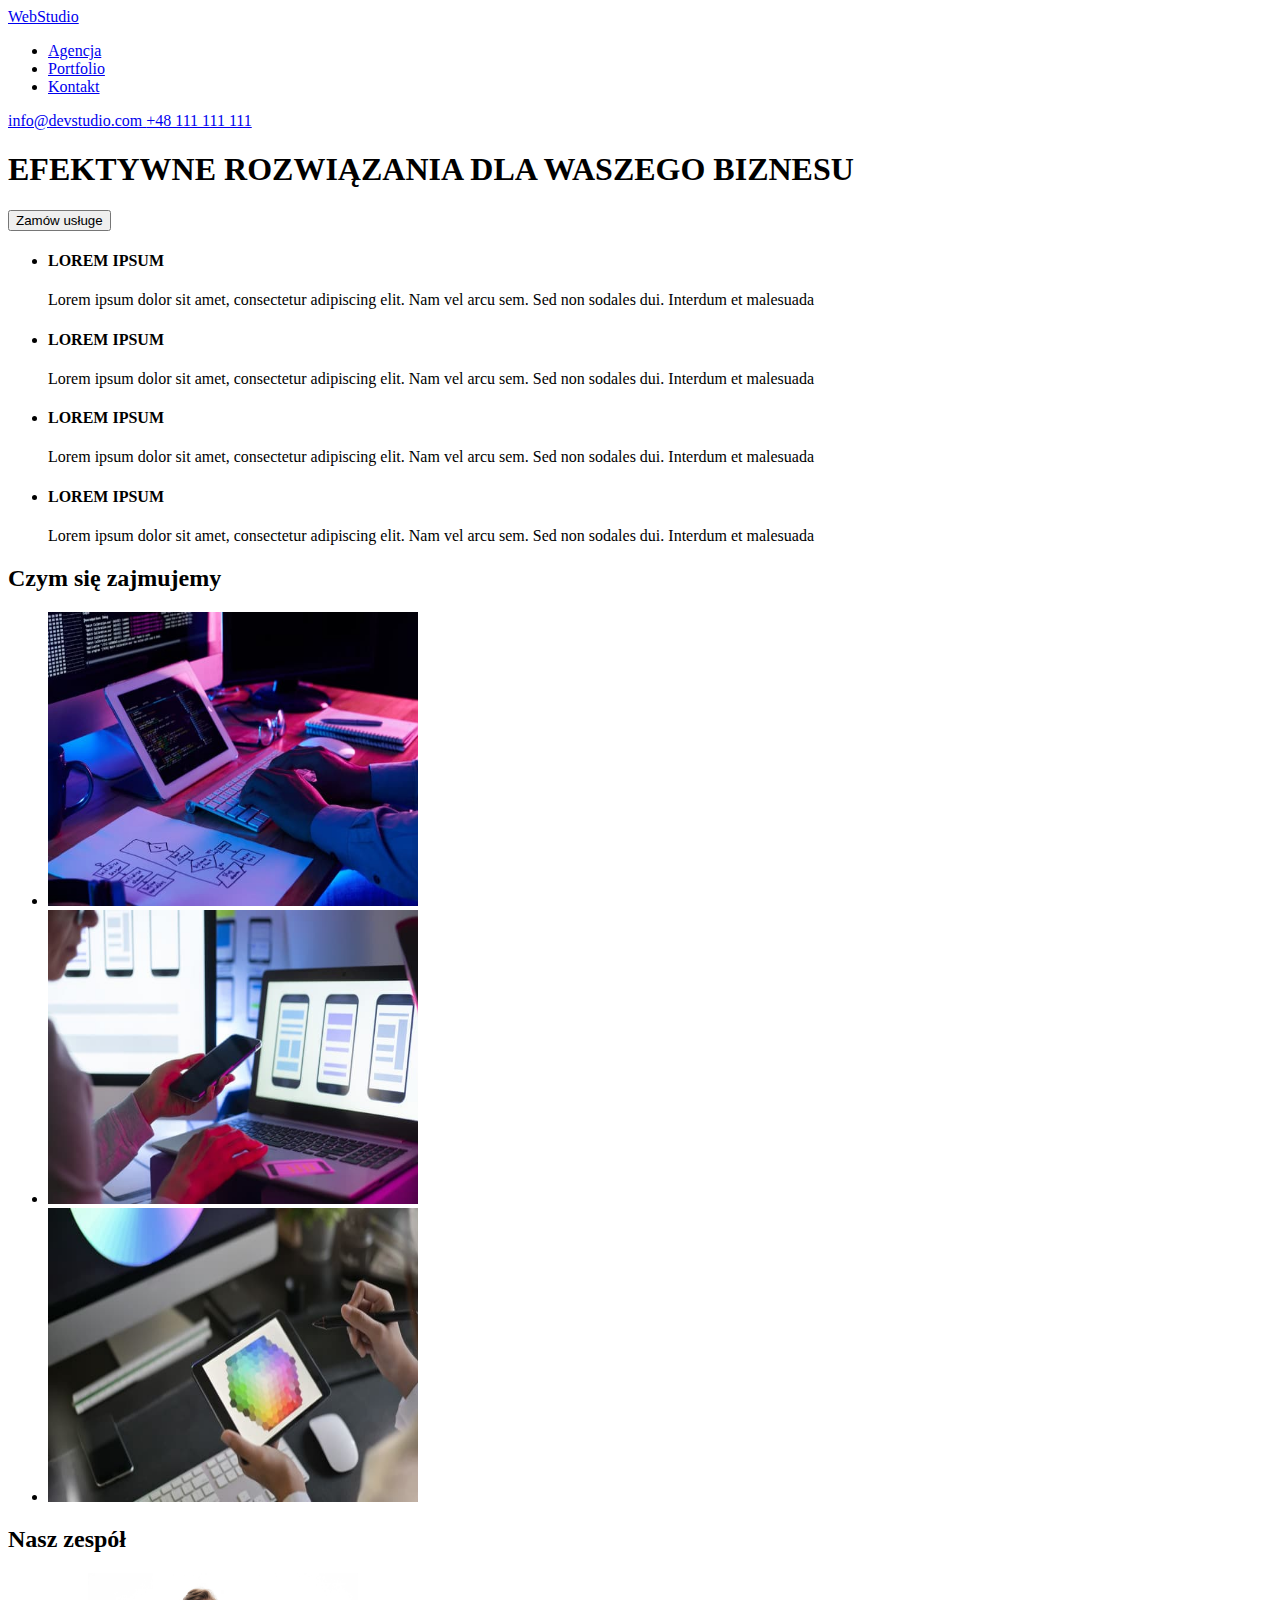
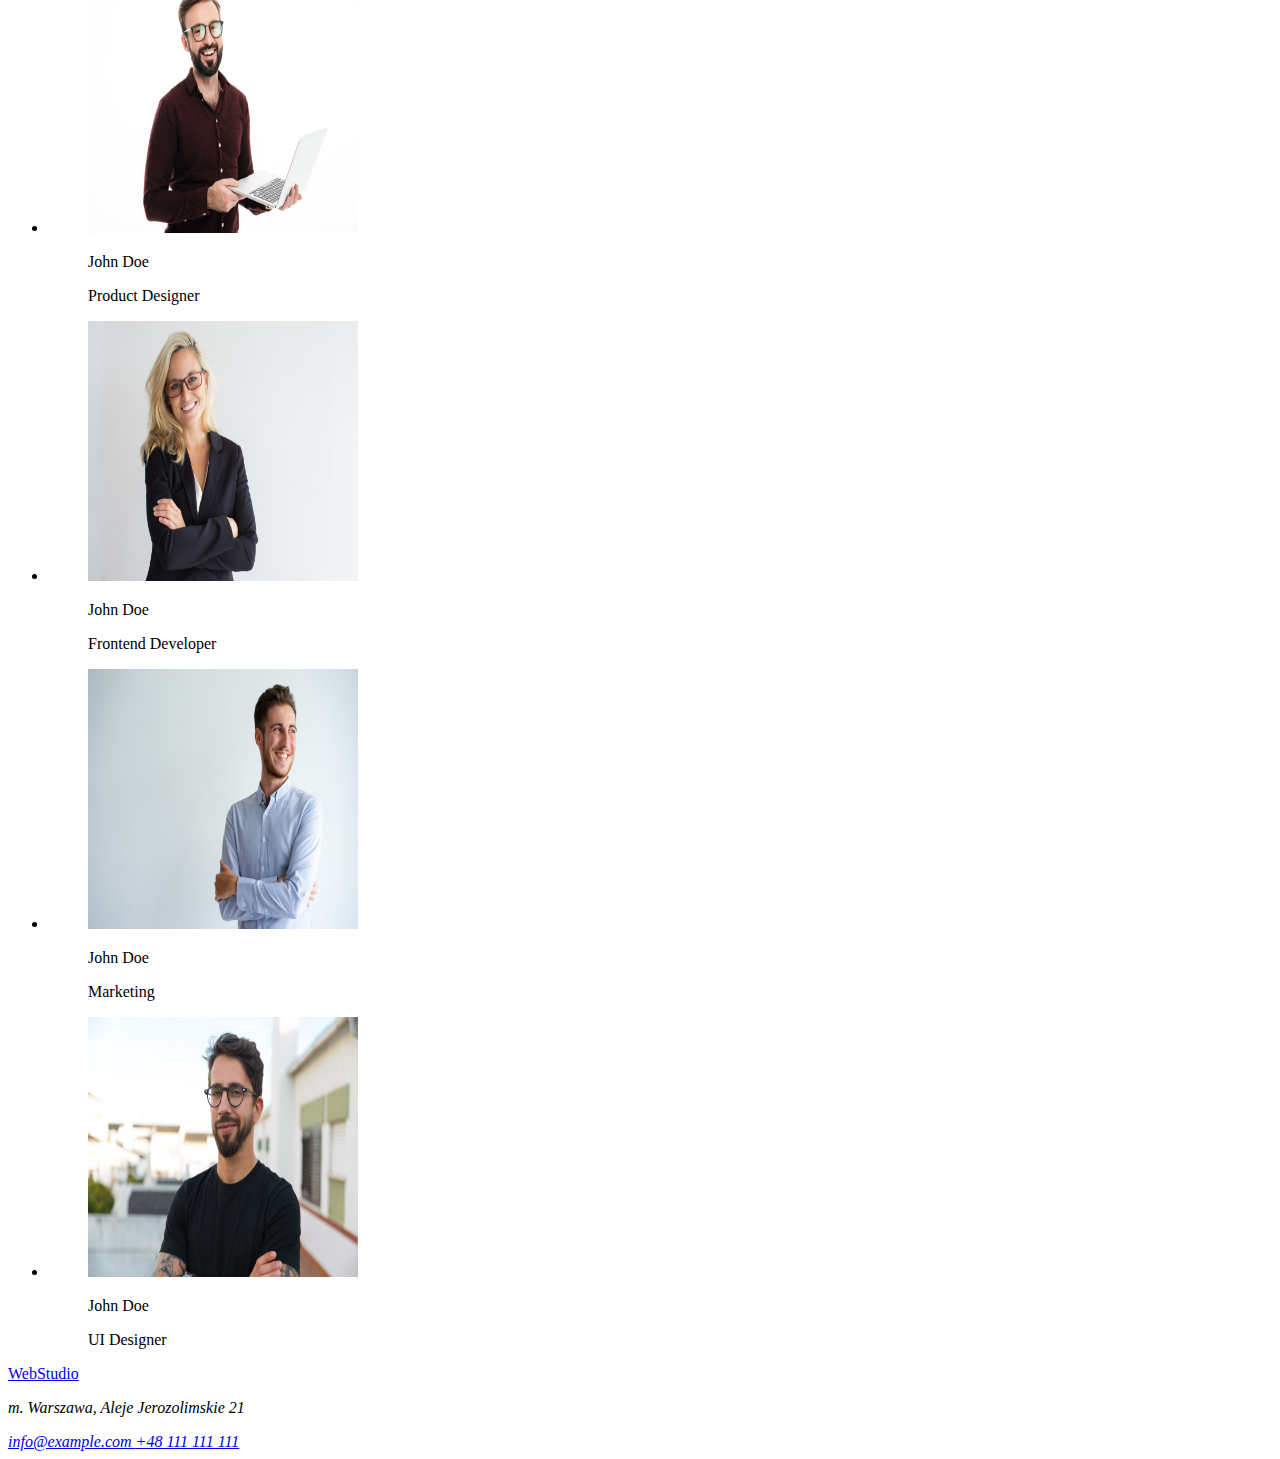
==== index.html @ 08f9536c "kopiowanie repozytorium 1" ====
<!DOCTYPE html>
<html lang="pl">
  <head>
    <meta charset="UTF-8" />
    <meta http-equiv="X-UA-Compatible" content="IE=edge" />
    <meta name="viewport" content="width=device-width, initial-scale=1.0" />
    <title>Studio</title>
  </head>
  <body>
    <header>
      <div>
        <a href="/">WebStudio</a>
        <nav>
          <ul>
            <li><a href="/agencja">Agencja</a></li>
            <li><a href="/portfolio">Portfolio</a></li>
            <li><a href="/kontakt">Kontakt</a></li>
          </ul>
        </nav>
        <a href="mailto:info@devstudio.com">info@devstudio.com </a>
        <a href="tel:+48111111111">+48 111 111 111</a>
      </div>
      <div>
        <h1>EFEKTYWNE ROZWIĄZANIA DLA WASZEGO BIZNESU</h1>
        <button type="button">Zamów usługe</button>
      </div>
    </header>
    <main>
      <ul>
        <li>
        <h4>LOREM IPSUM</h4>
        Lorem ipsum dolor sit amet, consectetur adipiscing elit. Nam vel arcu
          sem. Sed non sodales dui. Interdum et malesuada
        </li>
        <li>
        <h4>LOREM IPSUM</h4>
        Lorem ipsum dolor sit amet, consectetur adipiscing elit. Nam vel arcu
          sem. Sed non sodales dui. Interdum et malesuada
        </li>
        <li>
        <h4>LOREM IPSUM</h4>
        Lorem ipsum dolor sit amet, consectetur adipiscing elit. Nam vel arcu
          sem. Sed non sodales dui. Interdum et malesuada
        </li>
        <li>
        <h4>LOREM IPSUM</h4>
        Lorem ipsum dolor sit amet, consectetur adipiscing elit. Nam vel arcu
          sem. Sed non sodales dui. Interdum et malesuada
        </li>
      </ul>
      <h2>Czym się zajmujemy</h2>
      <ul>
        <li>
          <img src=images/photo1.jpg alt="Programista piszący kod na tablecie"
          width="370" height="294">
        </li>
        <li>
          <img src=images/photo2.jpg alt="Osoba pracująca nad aplikacjami
          mobilnymi" width="370" height="294">
        </li>
        <li>
          <img src=images/photo3.jpg alt="Tworzenie projektu przez grafika na
          tablecie graficznym" width="370" height="294">
        </li>
      </ul>
      <h2>Nasz zespół</h2>
      <ul>
        <li>
      <figure>
        <img src=images/photo4.jpg alt="Mężczyzna w brązowej koszuli i
        okularach" width="270" height="260">
        <figcaption>
          <p>John Doe</p>
          <p>Product Designer</p>
        </figcaption>
      </figure>
    </li>
    <li>
      <figure>
        <img src=images/photo5.jpg alt="Kobieta w eleganckiej marynarce i
        okularach" width="270" height="260">
        <figcaption>
          <p>John Doe</p>
          <p>Frontend Developer</p>
        </figcaption>
      </figure>
    </li>
    <li>
      <figure>
        <img src=images/photo6.jpg alt="Mężczyzna w jasnej koszuli" width="270"
        height="260">
        <figcaption>
          <p>John Doe</p>
          <p>Marketing</p>
        </figcaption>
      </figure>
    </li>
    <li>
      <figure>
        <img src=images/photo7.jpg alt="Mężczyzna w czarnej koszulce i
        okularach" width="270" height="260">
        <figcaption>
          <p>John Doe</p>
          <p>UI Designer</p>
        </figcaption>
      </figure>
    </li>
    </ul>
    </main>
    <footer>
      <a href="/">WebStudio</a>
      <address>
        <p>m. Warszawa, Aleje Jerozolimskie 21</p>
        <a href="mailto:info@devstudio.com">info@example.com </a>
        <a href="tel:+48111111111">+48 111 111 111</a>
      </address>
    </footer>
  </body>
</html>
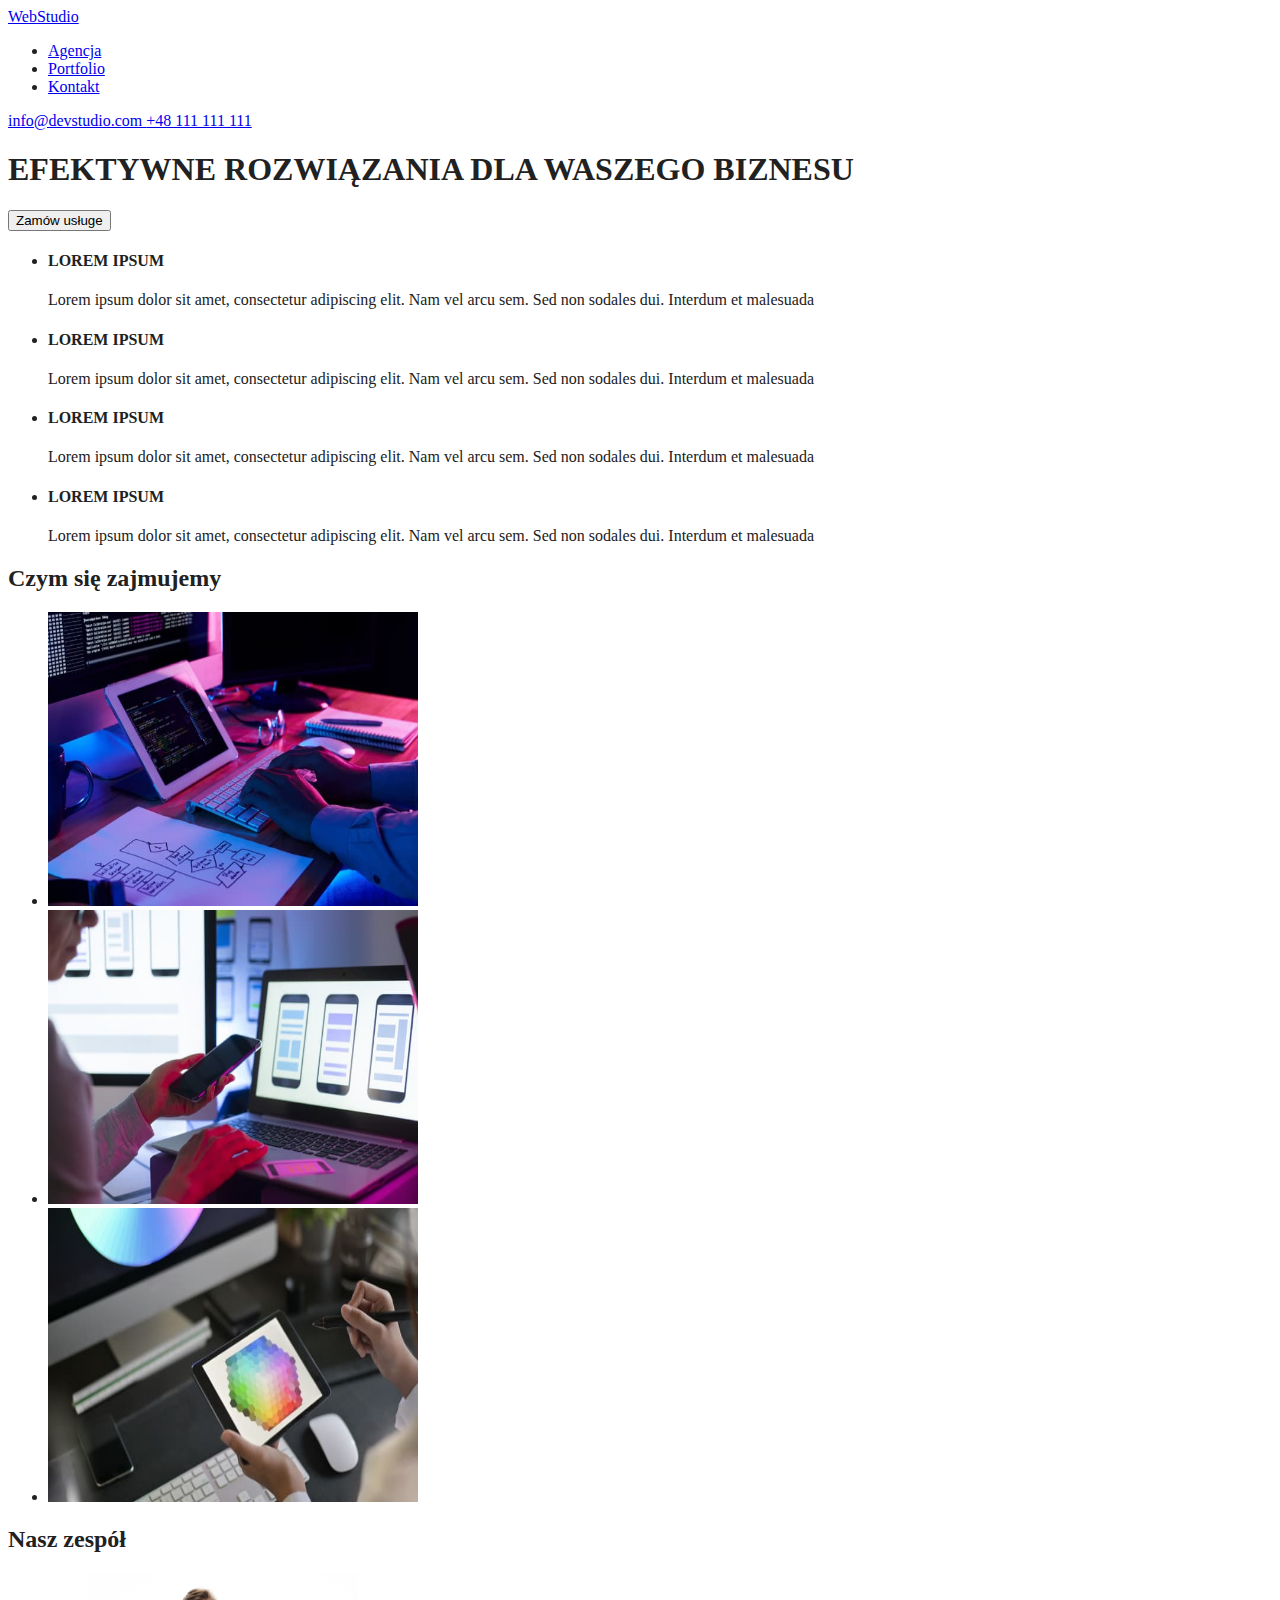
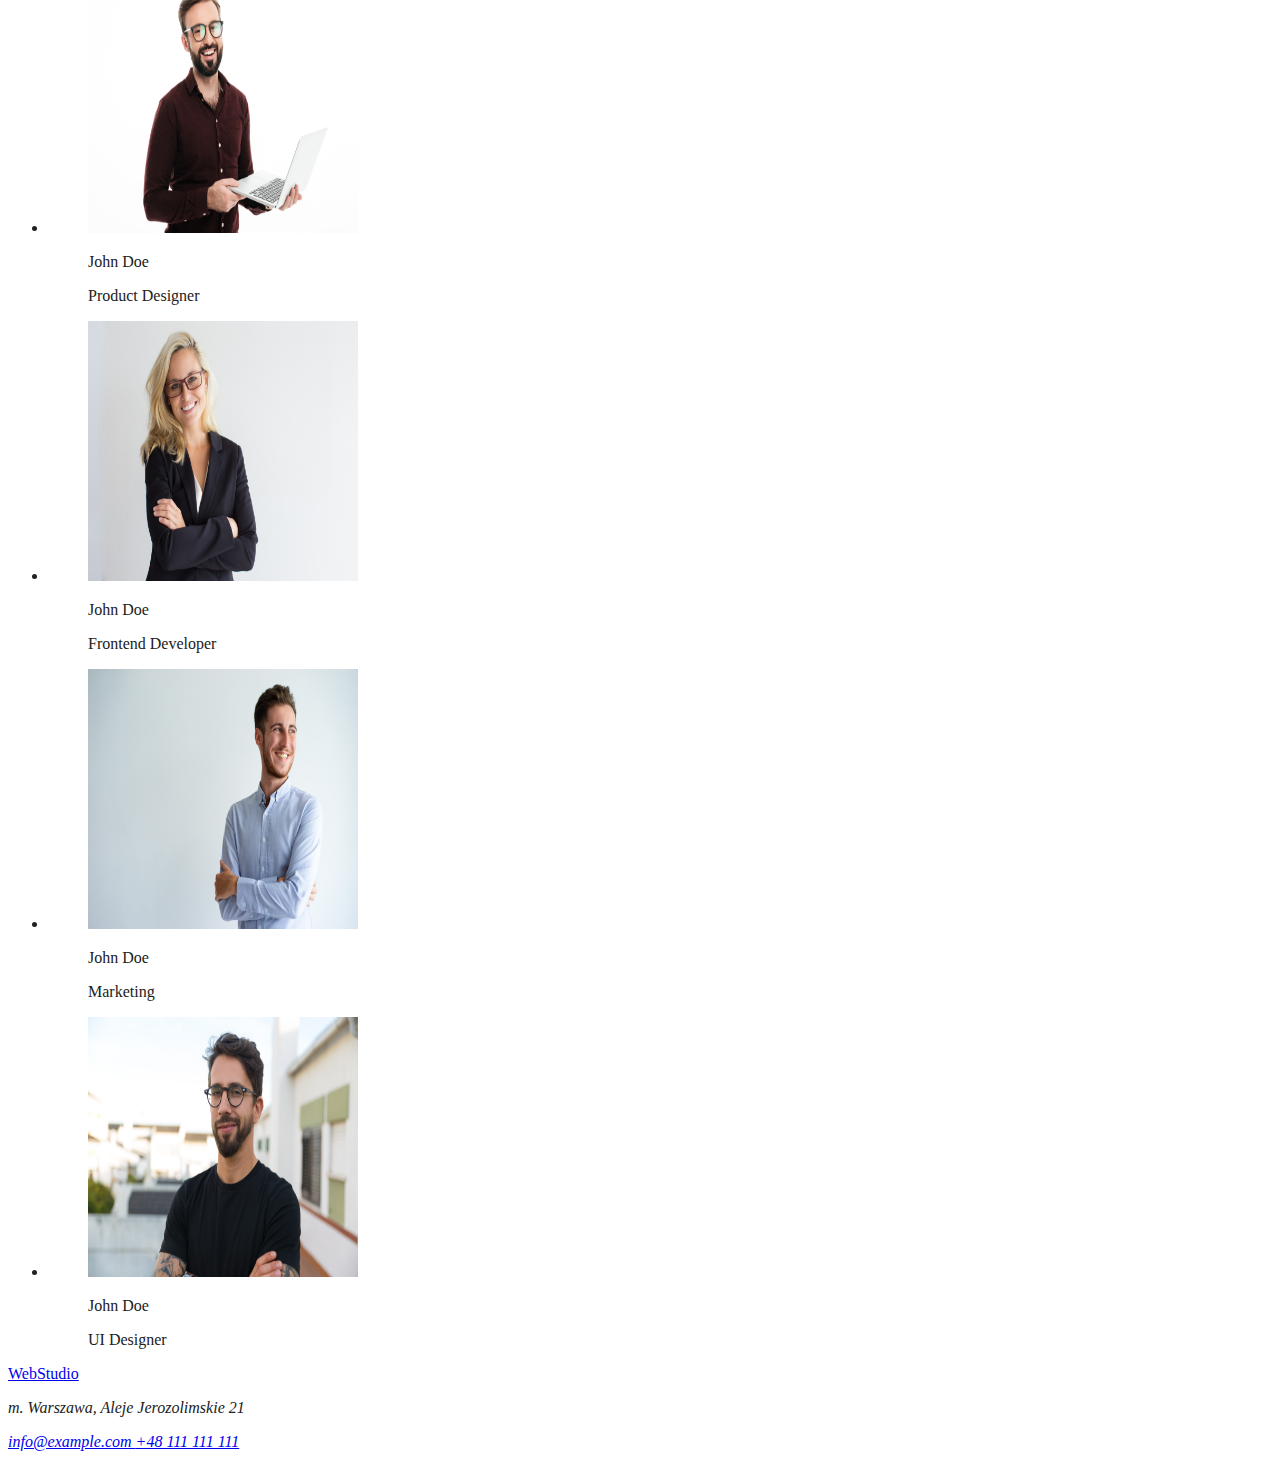
==== commit 69849d61: "Podłączyłam style css" ====
--- a/index.html
+++ b/index.html
@@ -4,6 +4,7 @@
     <meta charset="UTF-8" />
     <meta http-equiv="X-UA-Compatible" content="IE=edge" />
     <meta name="viewport" content="width=device-width, initial-scale=1.0" />
+    <link rel="stylesheet" href="css/styles.css"/>
     <title>Studio</title>
   </head>
   <body>
@@ -12,8 +13,8 @@
         <a href="/">WebStudio</a>
         <nav>
           <ul>
-            <li><a href="/agencja">Agencja</a></li>
-            <li><a href="/portfolio">Portfolio</a></li>
+            <li><a href="index.html">Agencja</a></li>
+            <li><a href="portfolio.html">Portfolio</a></li>
             <li><a href="/kontakt">Kontakt</a></li>
           </ul>
         </nav>
--- a/css/styles.css
+++ b/css/styles.css
@@ -0,0 +1,4 @@
+body {
+    color:#212121;
+
+}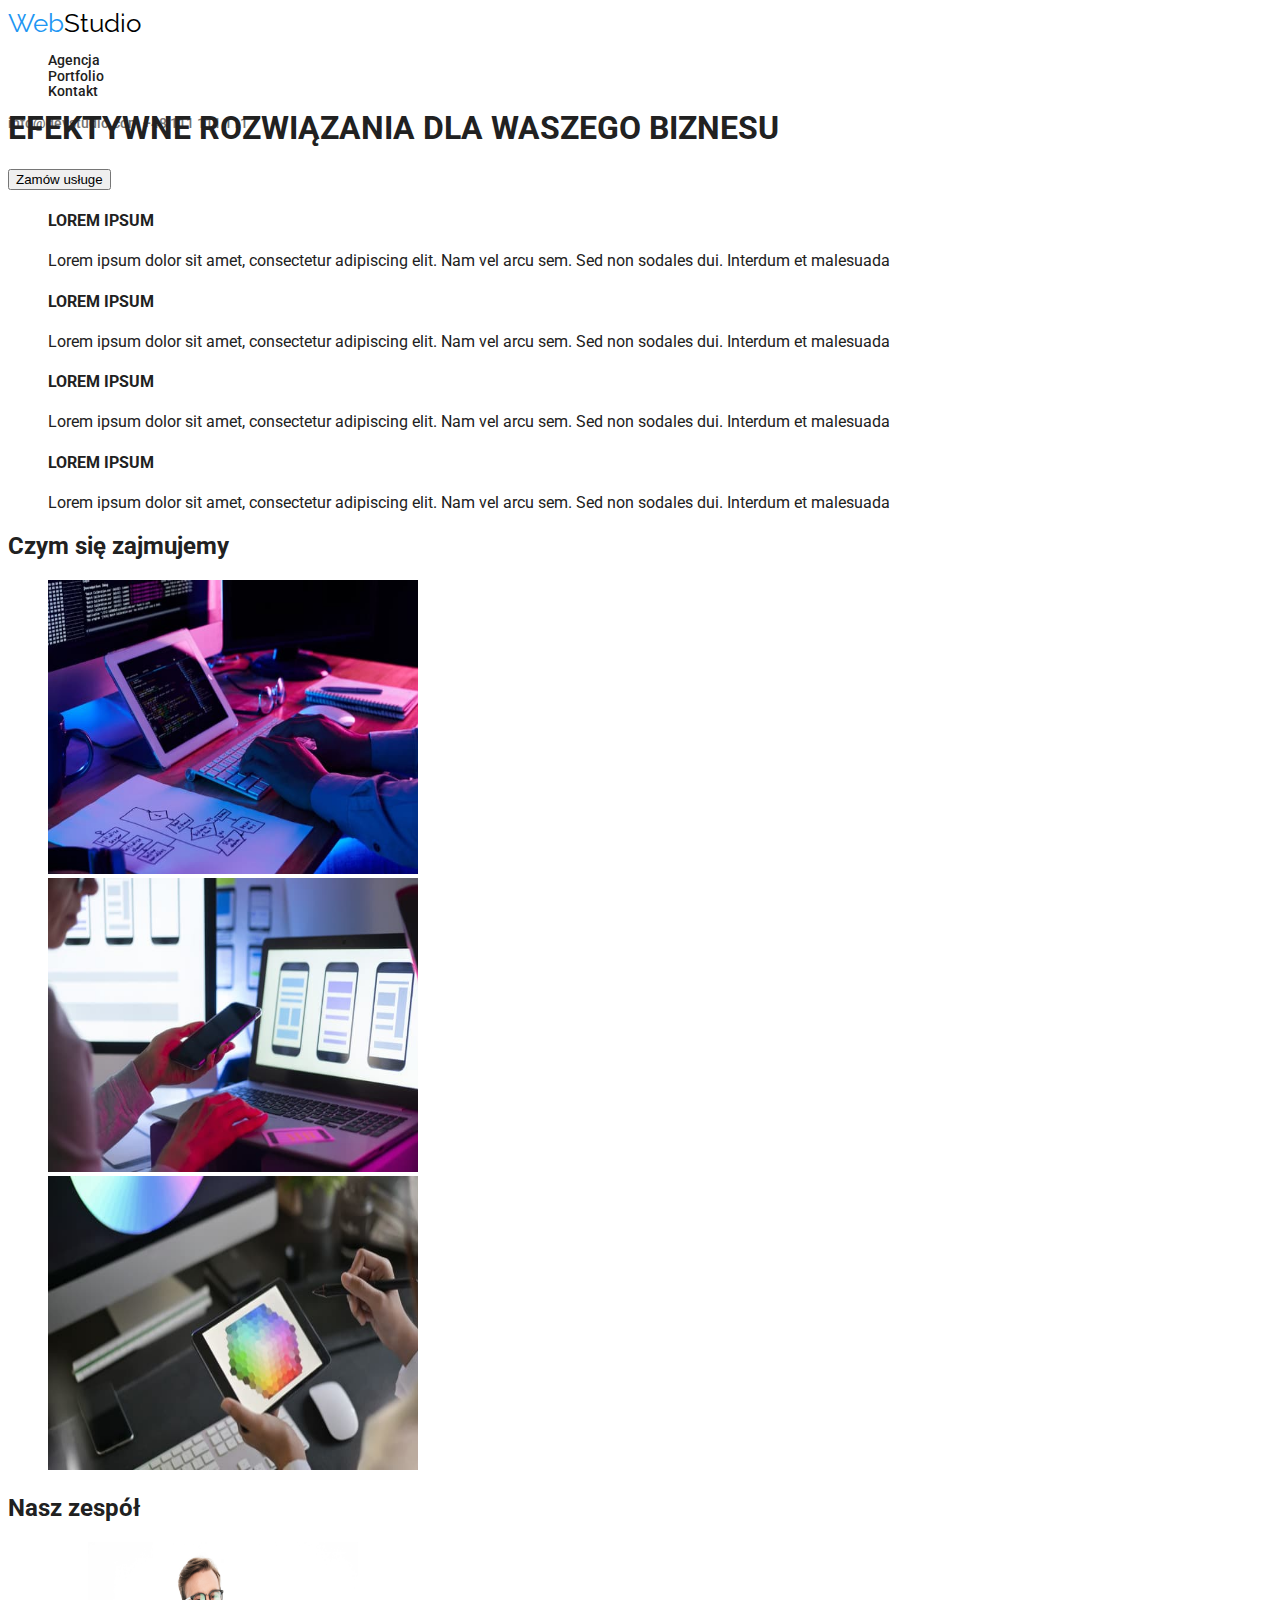
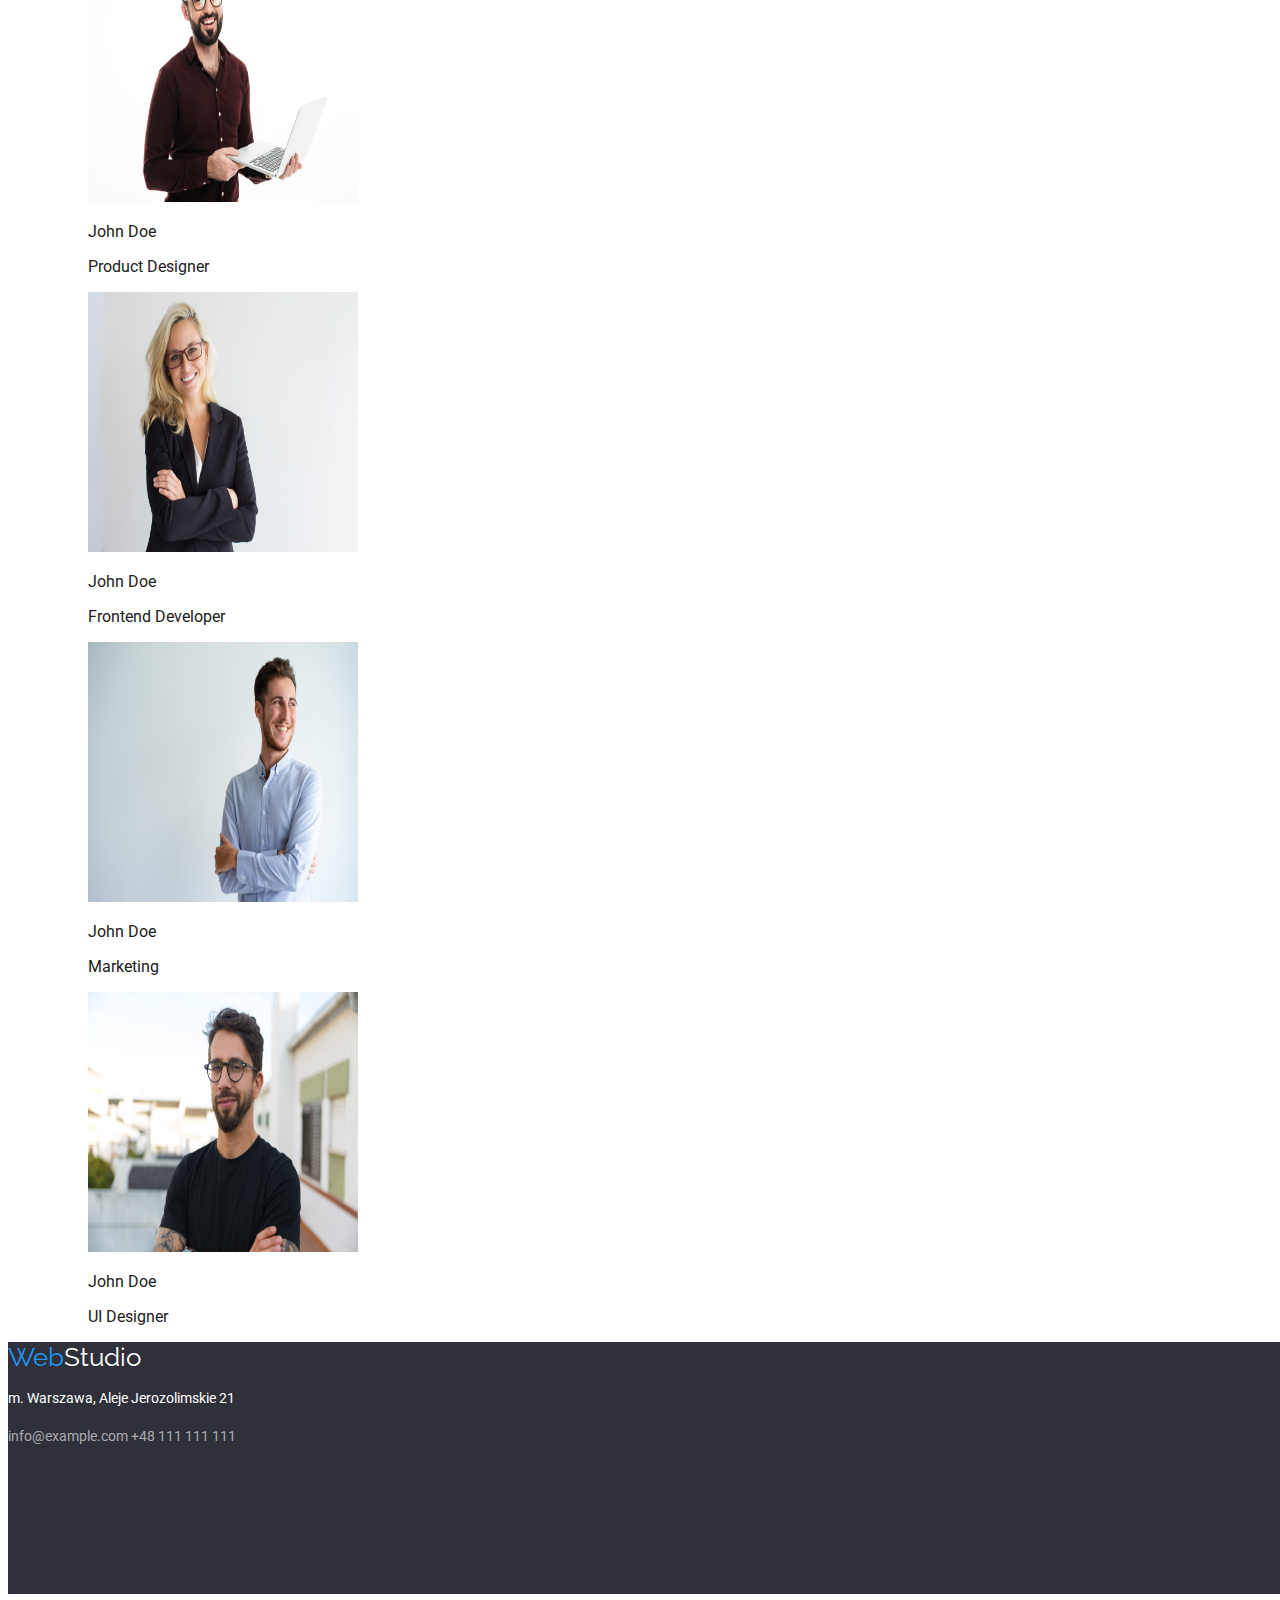
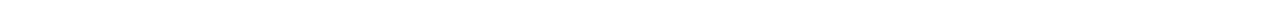
==== commit 2f0b3a7e: "ostylowałam nagłówek strony i stopkę" ====
--- a/index.html
+++ b/index.html
@@ -4,22 +4,22 @@
     <meta charset="UTF-8" />
     <meta http-equiv="X-UA-Compatible" content="IE=edge" />
     <meta name="viewport" content="width=device-width, initial-scale=1.0" />
+    <title>Studio</title>
     <link rel="stylesheet" href="css/styles.css"/>
-    <title>Studio</title>
-  </head>
+    </head>
   <body>
     <header>
-      <div>
-        <a href="/">WebStudio</a>
-        <nav>
+      <div class="menu-nav">
+        <a href="/" class="main-logo"><span class="first-word">Web</span>Studio</a>
+        <nav class="menu">
           <ul>
-            <li><a href="index.html">Agencja</a></li>
-            <li><a href="portfolio.html">Portfolio</a></li>
-            <li><a href="/kontakt">Kontakt</a></li>
+            <li><a href="index.html" class="menu">Agencja</a></li>
+            <li><a href="portfolio.html" class="menu">Portfolio</a></li>
+            <li><a href="/kontakt" class="menu">Kontakt</a></li>
           </ul>
         </nav>
-        <a href="mailto:info@devstudio.com">info@devstudio.com </a>
-        <a href="tel:+48111111111">+48 111 111 111</a>
+        <a href="mailto:info@devstudio.com" class="header-mail">info@devstudio.com </a>
+        <a href="tel:+48111111111" class="header-tel">+48 111 111 111</a>
       </div>
       <div>
         <h1>EFEKTYWNE ROZWIĄZANIA DLA WASZEGO BIZNESU</h1>
@@ -109,11 +109,11 @@
     </ul>
     </main>
     <footer>
-      <a href="/">WebStudio</a>
+      <a href="/" class="footer-logo"><span class="first-word">Web</span>Studio</a>
       <address>
-        <p>m. Warszawa, Aleje Jerozolimskie 21</p>
-        <a href="mailto:info@devstudio.com">info@example.com </a>
-        <a href="tel:+48111111111">+48 111 111 111</a>
+        <p class="address">m. Warszawa, Aleje Jerozolimskie 21</p>
+        <a href="mailto:info@devstudio.com" class="footer-mail">info@example.com </a>
+        <a href="tel:+48111111111" class="footer-tel">+48 111 111 111</a>
       </address>
     </footer>
   </body>
--- a/css/styles.css
+++ b/css/styles.css
@@ -1,4 +1,100 @@
+@import url("https://fonts.googleapis.com/css2?family=Montserrat:wght@400;700&family=Raleway:wght@700&family=Roboto:wght@400;500;700;900&display=swap");
+
 body {
-    color:#212121;
+    color: #212121;
+    font-family: 'Roboto', 'Raleway', 'Montserrat', sans-serif;
+    background: #ffffff;
+}
 
+ul {
+    list-style-type: none;
+}
+
+.menu-nav {
+    width: 1600px;
+    height: 80px;
+
+}
+
+.main-logo {
+    color: #000000;
+    font-family: 'Raleway';
+    font-size: 26px;
+    text-decoration: none;
+    line-height: 1.2;
+    
+}
+
+.first-word {
+    color: #2196F3;
+}
+
+.menu {
+    color: #212121;
+    font-weight: 500;
+font-size: 14px;
+text-decoration: none;
+line-height: 1.1;
+
+}
+
+.menu:hover {
+    color: #2196F3; 
+}
+
+.menu:focus {
+    color: #2196F3; 
+}
+
+.header-mail, .header-tel {
+    color: #757575;
+    font-weight: 500;
+font-size: 14px;
+text-decoration: none;
+line-height: 1.1;
+}
+
+.header-mail:hover, .header-tel:hover {
+    color: #2196F3;
+}
+
+.header-mail:focus, .header-tel:focus {
+    color: #2196F3;
+}
+
+.footer-logo {
+    font-family: 'Raleway';
+    font-size: 26px;
+    text-decoration: none;
+    line-height: 1.2;
+    color: #FFFFFF;
+}
+.address {
+    font-size: 14px;
+    line-height: 1.7;
+    font-style: normal;
+    color: #FFFFFF;
+}
+
+.footer-mail, .footer-tel {
+    font-size: 14px;
+    line-height: 1.7;
+    font-style: normal;
+    text-decoration: none;
+    color: rgba(255, 255, 255, 0.6);
+
+}
+
+.footer-mail:hover, .footer-tel:hover {
+    text-decoration: underline;
+}
+
+.footer-mail:focus, .footer-tel:focus {
+text-decoration: underline;
+}
+
+footer {
+    background-color: #2F303A;
+    width: 1600px;
+    height: 252px;
 }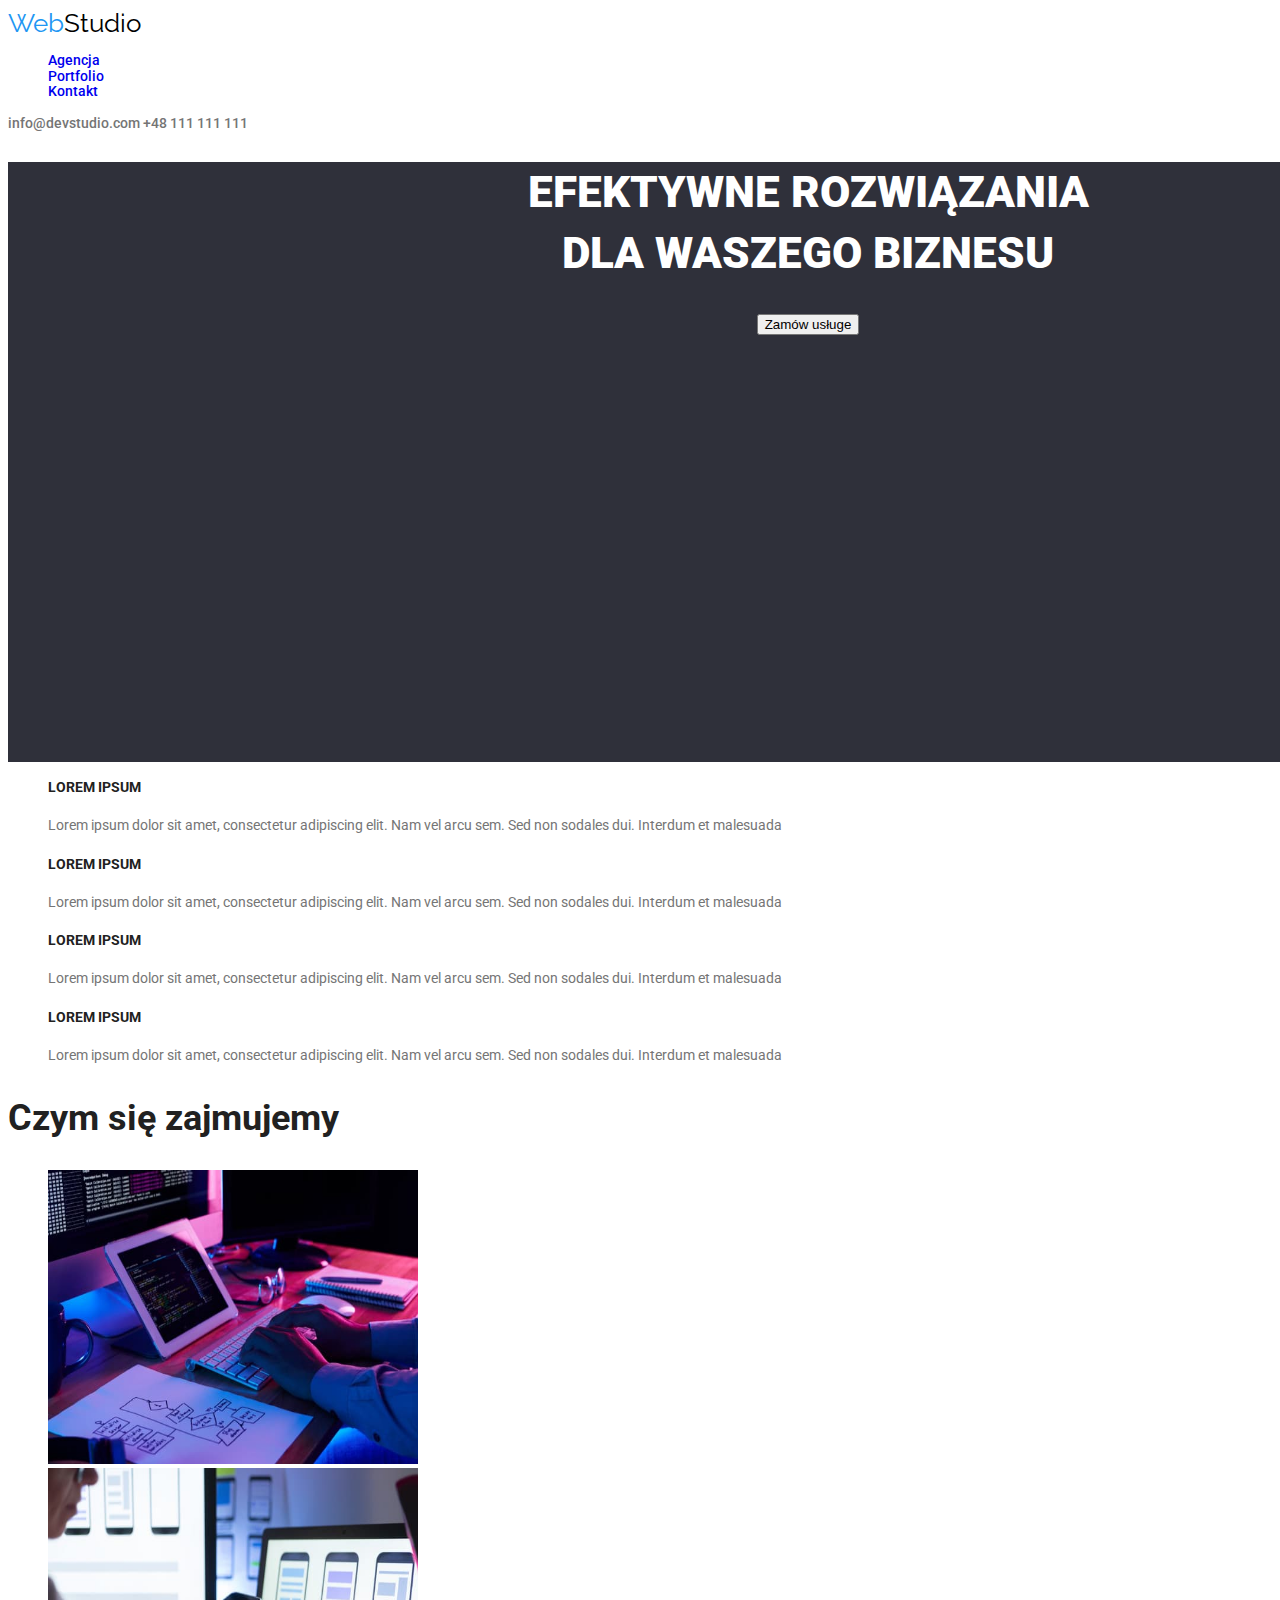
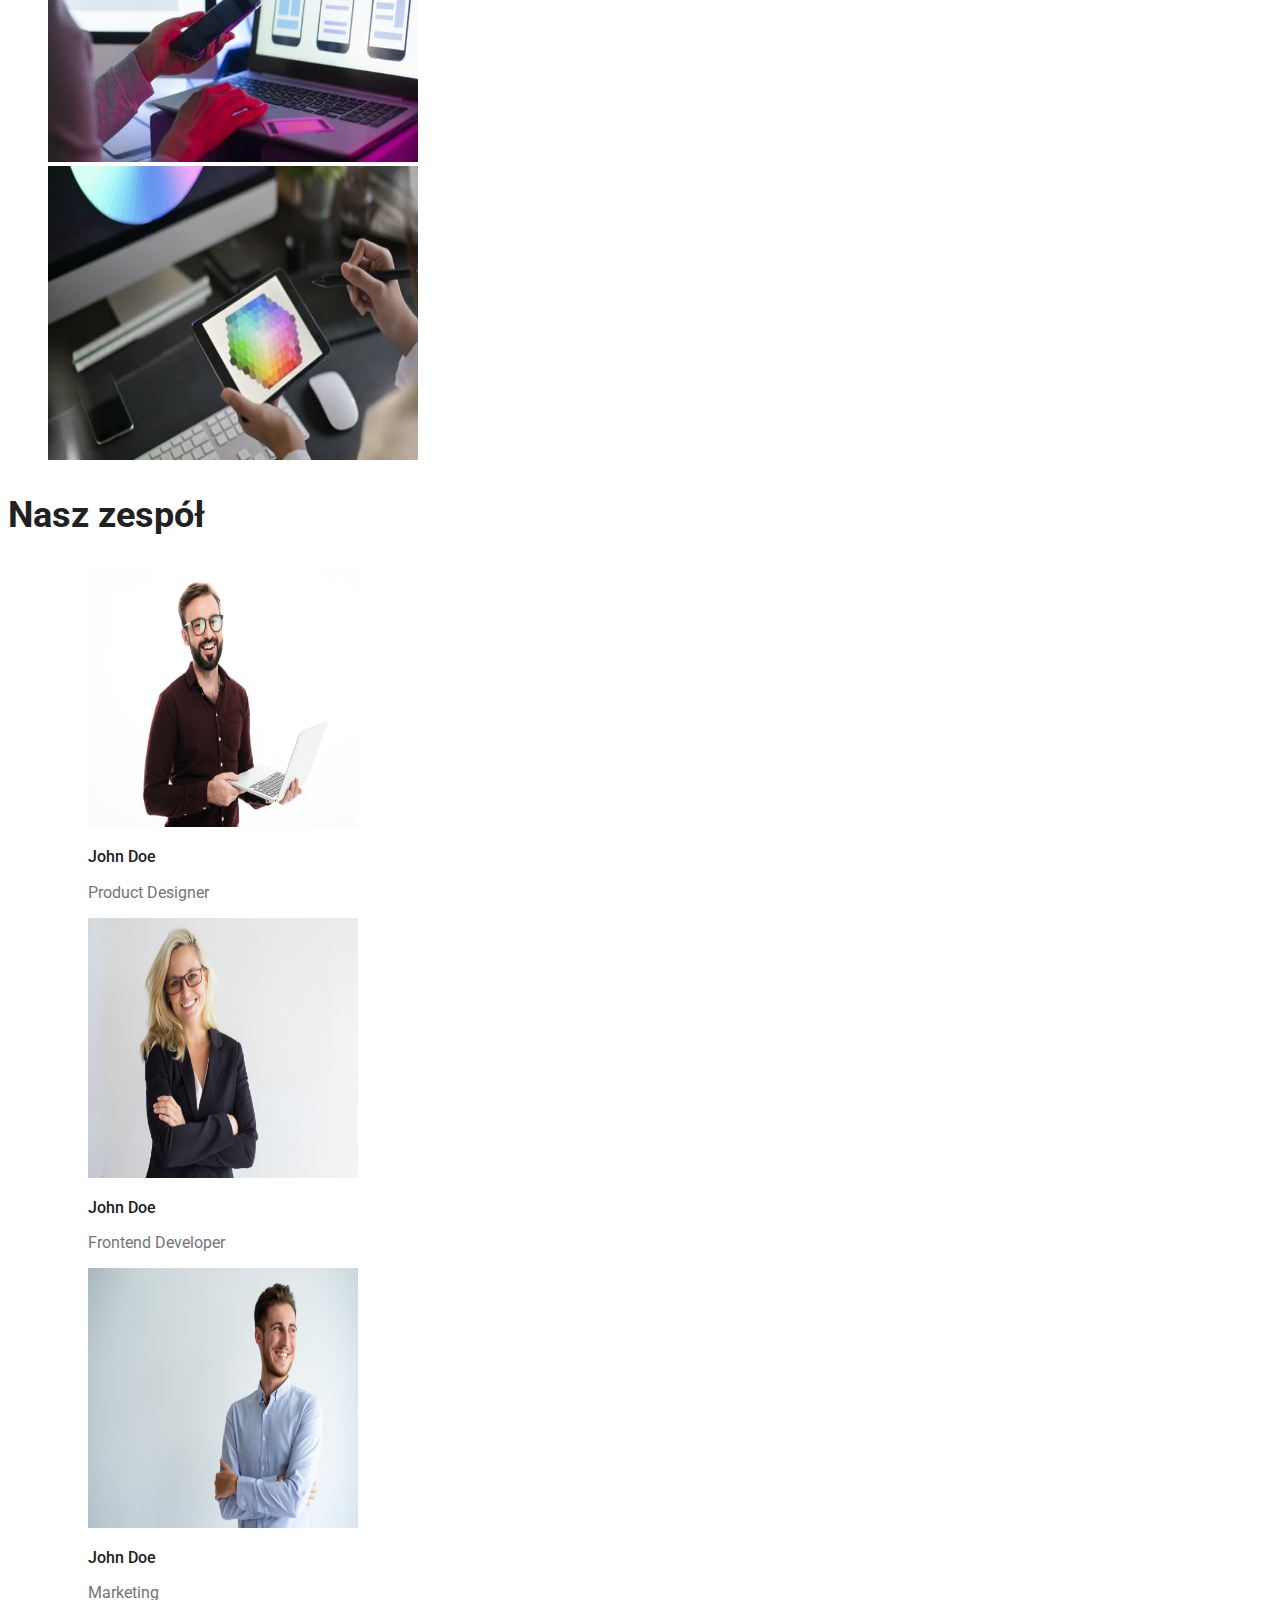
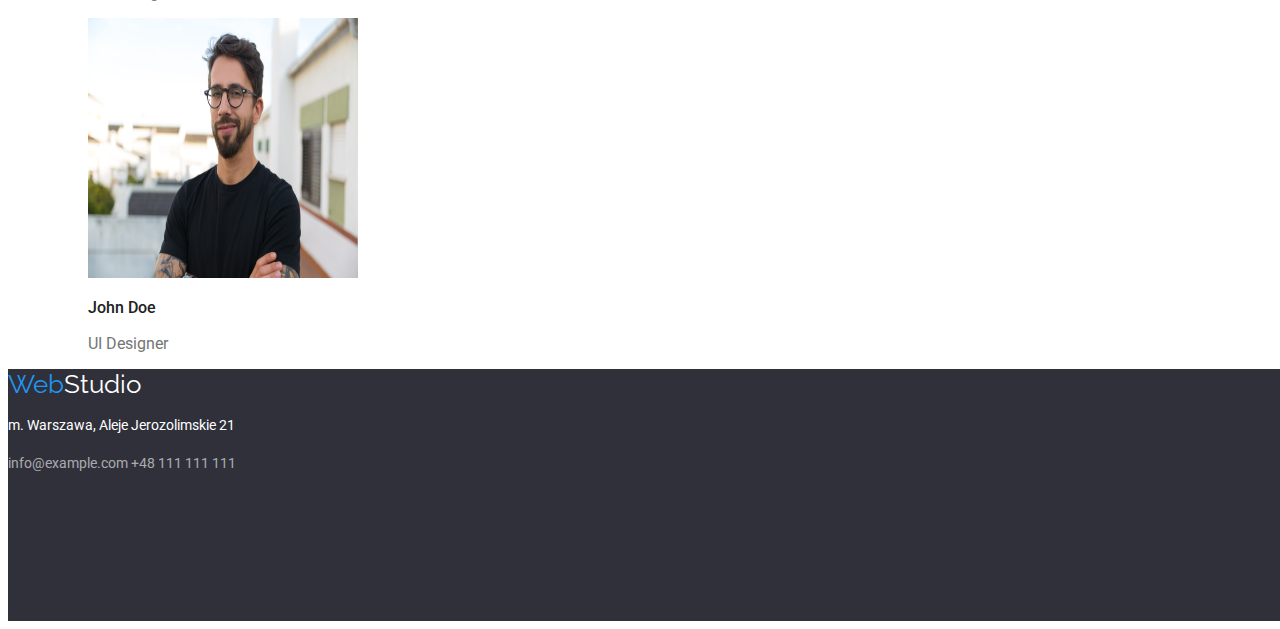
==== commit 1033c229: "Wstępne ostylowanie strony Studio bez przycisku zamów usługe" ====
--- a/index.html
+++ b/index.html
@@ -9,7 +9,7 @@
     </head>
   <body>
     <header>
-      <div class="menu-nav">
+      <div>
         <a href="/" class="main-logo"><span class="first-word">Web</span>Studio</a>
         <nav class="menu">
           <ul>
@@ -21,35 +21,36 @@
         <a href="mailto:info@devstudio.com" class="header-mail">info@devstudio.com </a>
         <a href="tel:+48111111111" class="header-tel">+48 111 111 111</a>
       </div>
-      <div>
-        <h1>EFEKTYWNE ROZWIĄZANIA DLA WASZEGO BIZNESU</h1>
+      <div class="main-block">
+        <h1>EFEKTYWNE ROZWIĄZANIA<br>
+          DLA WASZEGO BIZNESU</h1>
         <button type="button">Zamów usługe</button>
       </div>
     </header>
     <main>
-      <ul>
+      <ul class="features-list">
         <li>
-        <h4>LOREM IPSUM</h4>
+        <h4 class="features-title">LOREM IPSUM</h4>
         Lorem ipsum dolor sit amet, consectetur adipiscing elit. Nam vel arcu
           sem. Sed non sodales dui. Interdum et malesuada
         </li>
         <li>
-        <h4>LOREM IPSUM</h4>
+        <h4 class="features-title">LOREM IPSUM</h4>
         Lorem ipsum dolor sit amet, consectetur adipiscing elit. Nam vel arcu
           sem. Sed non sodales dui. Interdum et malesuada
         </li>
         <li>
-        <h4>LOREM IPSUM</h4>
+        <h4 class="features-title">LOREM IPSUM</h4>
         Lorem ipsum dolor sit amet, consectetur adipiscing elit. Nam vel arcu
           sem. Sed non sodales dui. Interdum et malesuada
         </li>
         <li>
-        <h4>LOREM IPSUM</h4>
+        <h4 class="features-title">LOREM IPSUM</h4>
         Lorem ipsum dolor sit amet, consectetur adipiscing elit. Nam vel arcu
           sem. Sed non sodales dui. Interdum et malesuada
         </li>
       </ul>
-      <h2>Czym się zajmujemy</h2>
+      <h2 class="second-header">Czym się zajmujemy</h2>
       <ul>
         <li>
           <img src=images/photo1.jpg alt="Programista piszący kod na tablecie"
@@ -64,15 +65,15 @@
           tablecie graficznym" width="370" height="294">
         </li>
       </ul>
-      <h2>Nasz zespół</h2>
+      <h2 class="second-header">Nasz zespół</h2>
       <ul>
         <li>
       <figure>
         <img src=images/photo4.jpg alt="Mężczyzna w brązowej koszuli i
         okularach" width="270" height="260">
         <figcaption>
-          <p>John Doe</p>
-          <p>Product Designer</p>
+          <p class="name">John Doe</p>
+          <p class="profession">Product Designer</p>
         </figcaption>
       </figure>
     </li>
@@ -81,8 +82,8 @@
         <img src=images/photo5.jpg alt="Kobieta w eleganckiej marynarce i
         okularach" width="270" height="260">
         <figcaption>
-          <p>John Doe</p>
-          <p>Frontend Developer</p>
+          <p class="name">John Doe</p>
+          <p class="profession">Frontend Developer</p>
         </figcaption>
       </figure>
     </li>
@@ -91,8 +92,8 @@
         <img src=images/photo6.jpg alt="Mężczyzna w jasnej koszuli" width="270"
         height="260">
         <figcaption>
-          <p>John Doe</p>
-          <p>Marketing</p>
+          <p class="name">John Doe</p>
+          <p class="profession">Marketing</p>
         </figcaption>
       </figure>
     </li>
@@ -101,8 +102,8 @@
         <img src=images/photo7.jpg alt="Mężczyzna w czarnej koszulce i
         okularach" width="270" height="260">
         <figcaption>
-          <p>John Doe</p>
-          <p>UI Designer</p>
+          <p class="name">John Doe</p>
+          <p class="profession">UI Designer</p>
         </figcaption>
       </figure>
     </li>
--- a/css/styles.css
+++ b/css/styles.css
@@ -8,12 +8,6 @@
 
 ul {
     list-style-type: none;
-}
-
-.menu-nav {
-    width: 1600px;
-    height: 80px;
-
 }
 
 .main-logo {
@@ -30,7 +24,6 @@
 }
 
 .menu {
-    color: #212121;
     font-weight: 500;
 font-size: 14px;
 text-decoration: none;
@@ -86,15 +79,59 @@
 }
 
 .footer-mail:hover, .footer-tel:hover {
-    text-decoration: underline;
+    color: #2196F3;
 }
 
 .footer-mail:focus, .footer-tel:focus {
-text-decoration: underline;
+    color: #2196F3;
 }
 
 footer {
     background-color: #2F303A;
     width: 1600px;
     height: 252px;
+}
+
+.main-block {
+    height: 600px;
+width: 1600px;
+background-color: #2F303A;
+text-align: center;
+}
+
+h1 {
+    font-weight: 900;
+font-size: 44px;
+color: #FFFFFF;
+line-height: 1.4;
+}
+
+.features-list {
+    font-size: 14px;
+    line-height: 1.7;
+    color: #757575;
+}
+
+.features-title {
+    font-weight: 700;
+    line-height: 1.1;
+    color: #212121;
+}
+
+.second-header {
+    font-weight: 700;
+font-size: 36px;
+line-height: 1.2;
+}
+
+.name {
+    font-weight: 500;
+    font-size: 16px;
+    line-height: 1.2;
+}
+
+.profession {
+    font-size: 16px;
+    line-height: 1.2;
+    color: #757575;
 }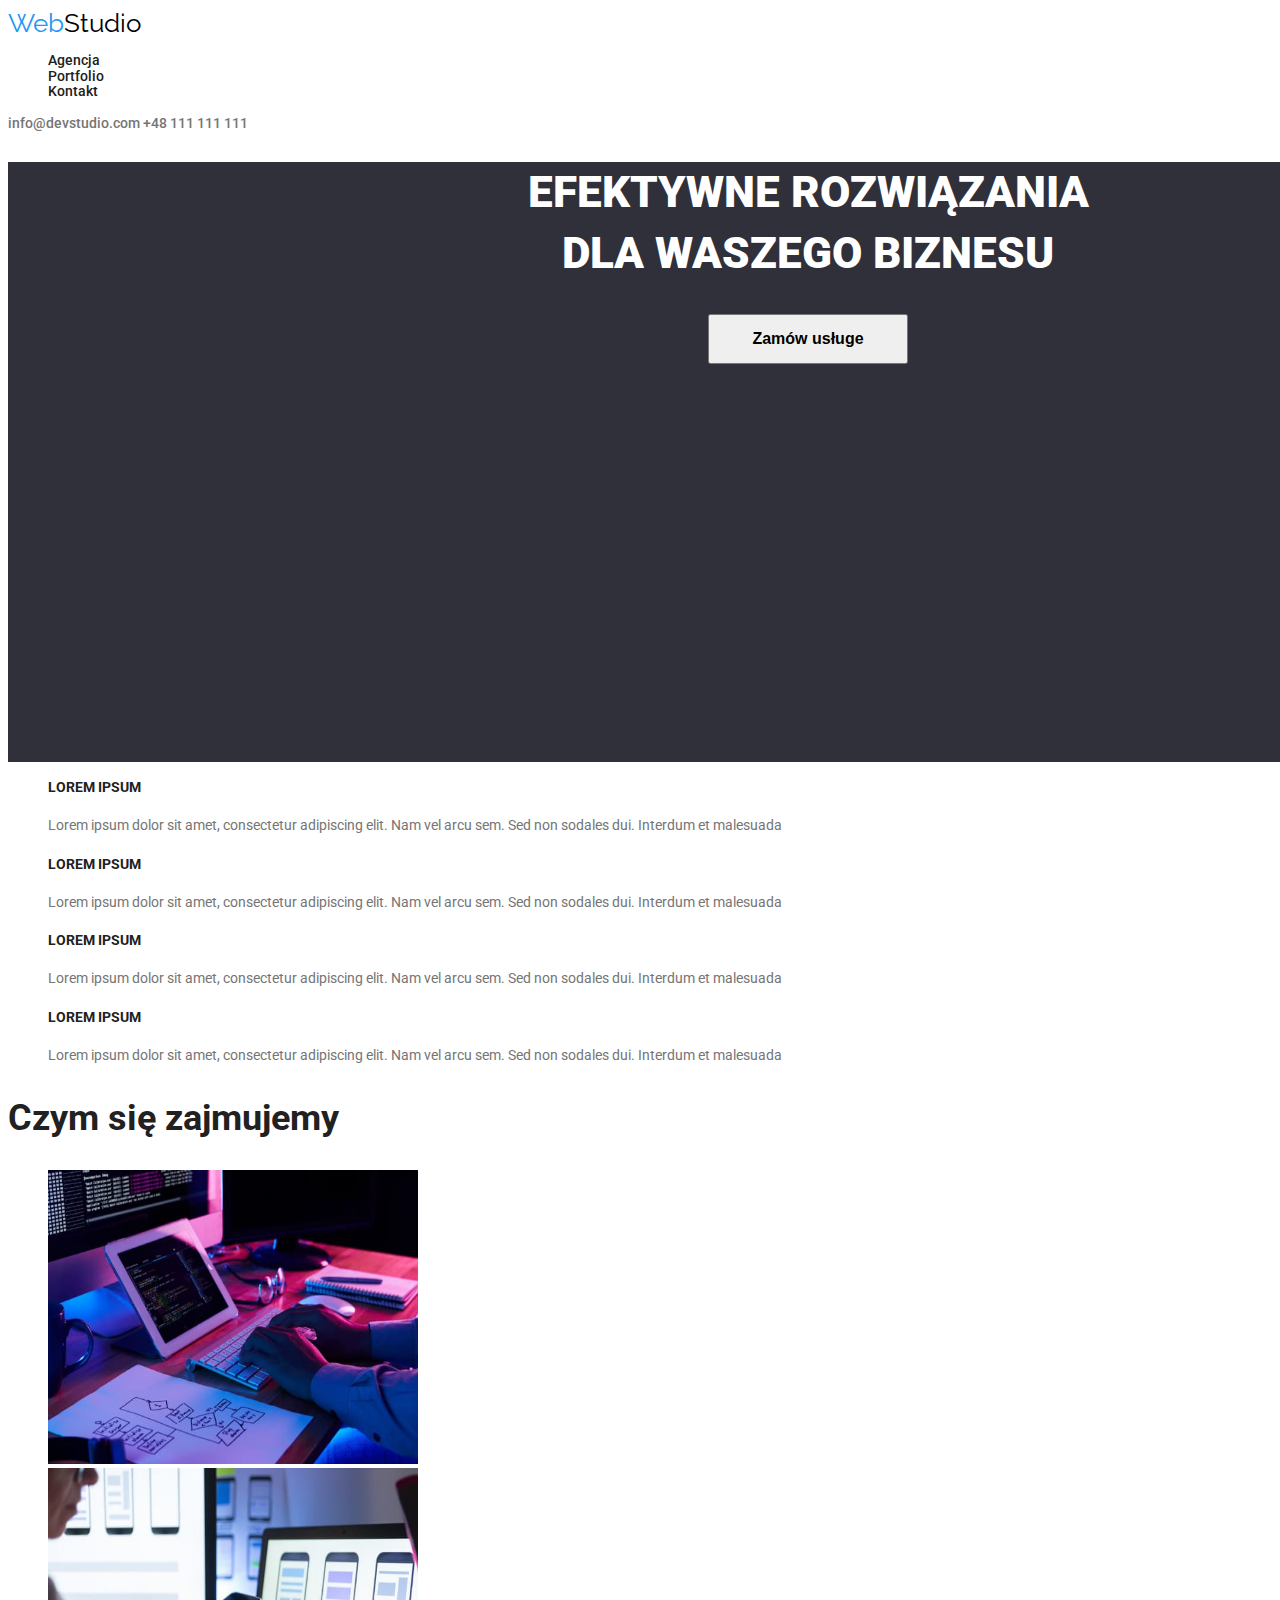
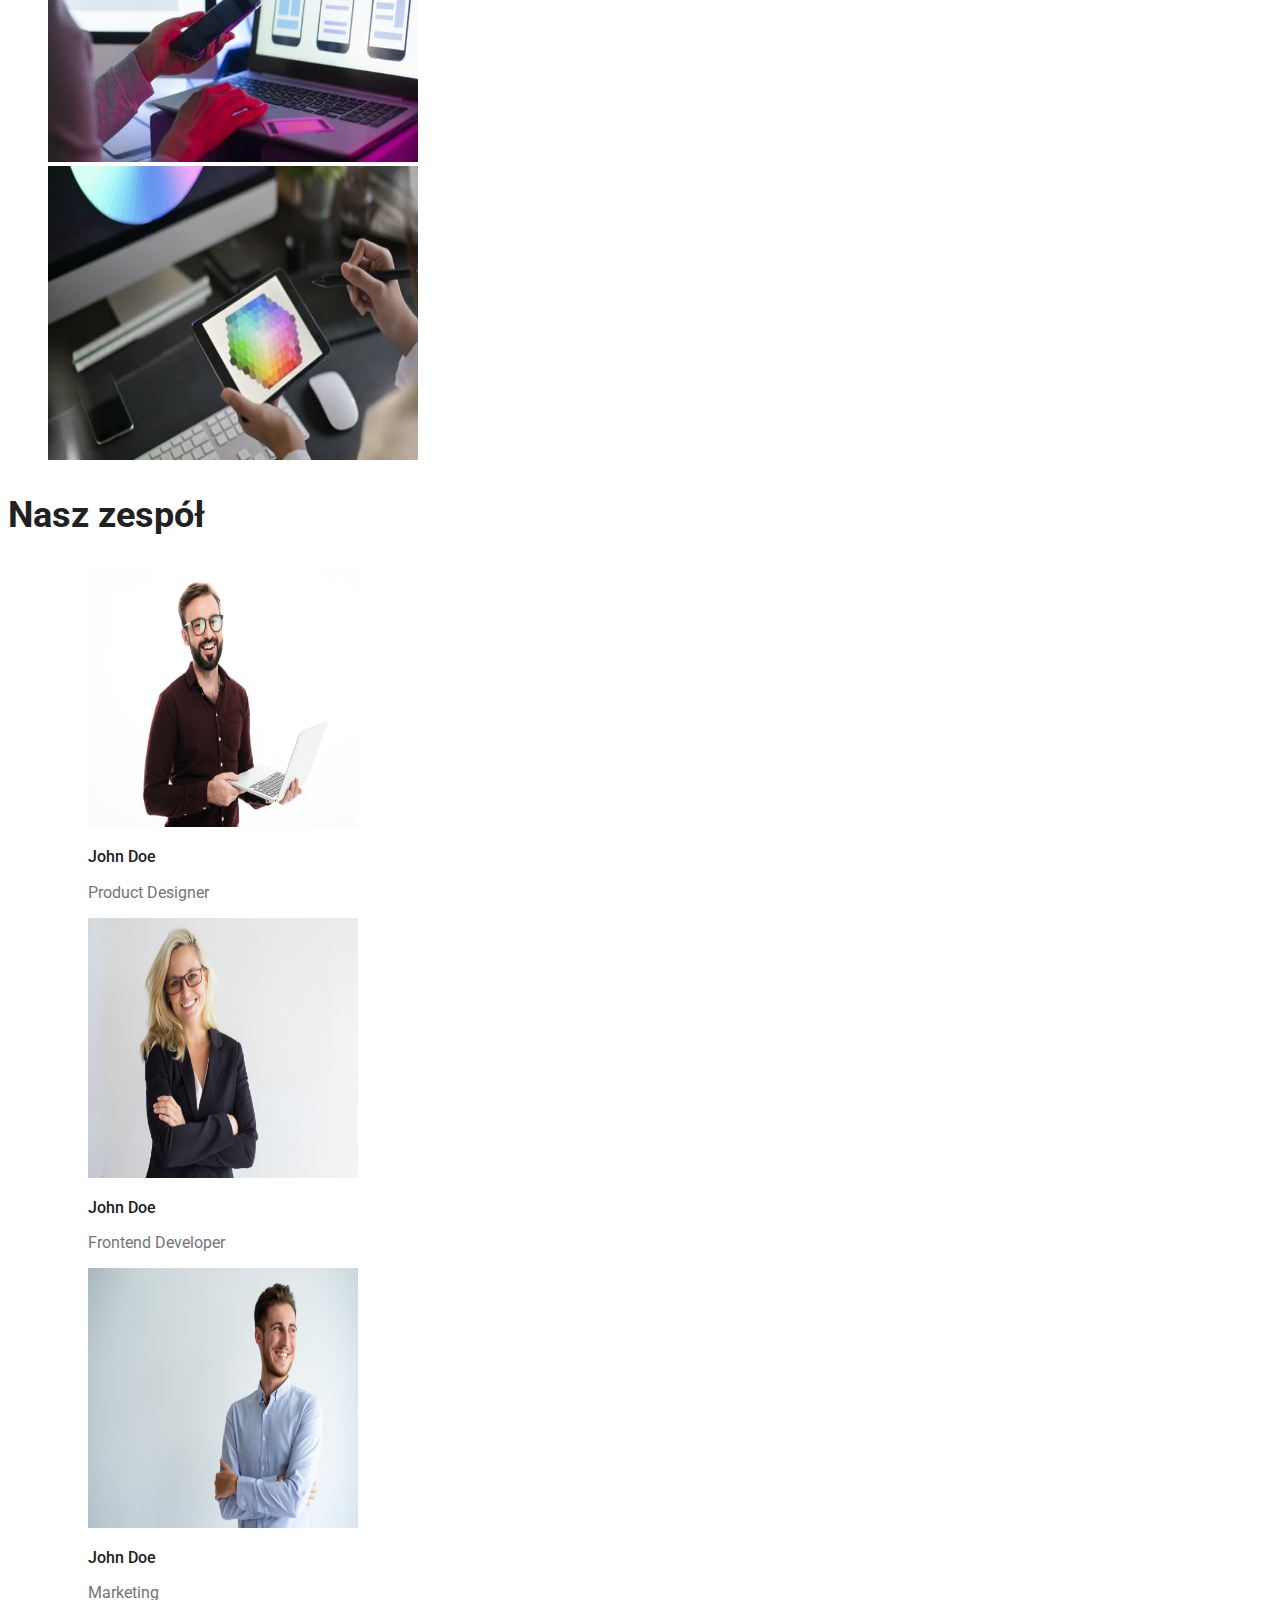
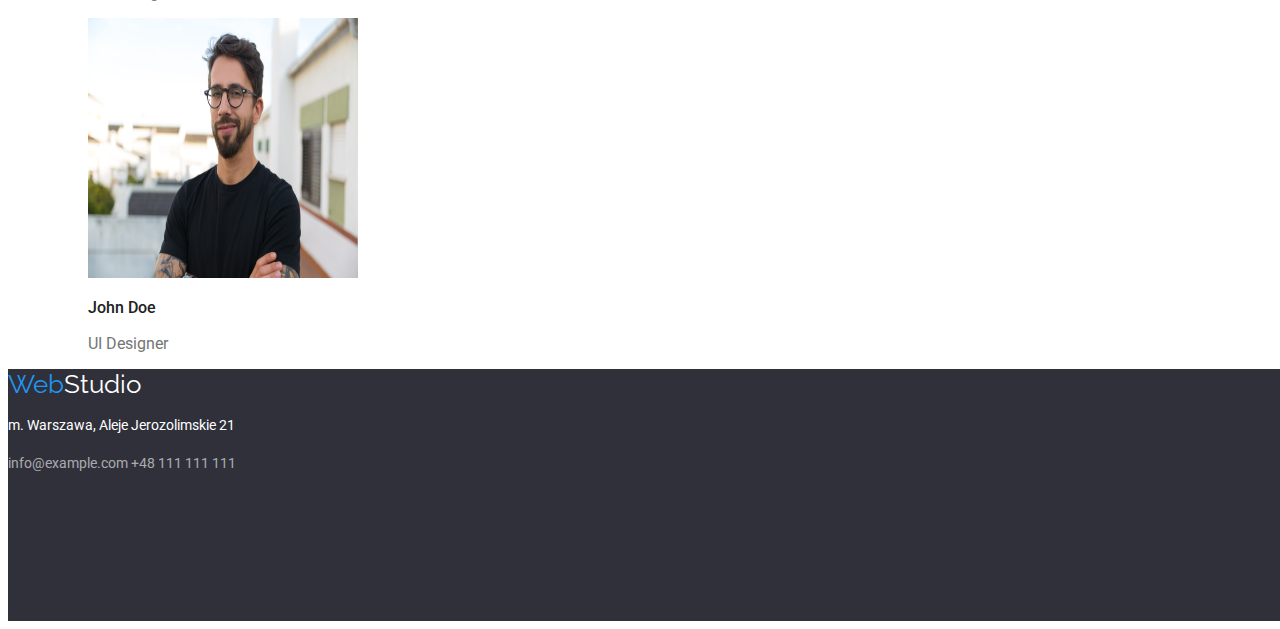
==== commit 956fe064: "dodałam stylowanie przyciskom" ====
--- a/index.html
+++ b/index.html
@@ -24,7 +24,7 @@
       <div class="main-block">
         <h1>EFEKTYWNE ROZWIĄZANIA<br>
           DLA WASZEGO BIZNESU</h1>
-        <button type="button">Zamów usługe</button>
+        <button type="button" class="main-button">Zamów usługe</button>
       </div>
     </header>
     <main>
--- a/css/styles.css
+++ b/css/styles.css
@@ -28,6 +28,7 @@
 font-size: 14px;
 text-decoration: none;
 line-height: 1.1;
+color:#212121;
 
 }
 
@@ -134,4 +135,108 @@
     font-size: 16px;
     line-height: 1.2;
     color: #757575;
+}
+
+.project-name {
+    font-weight: 700;
+    font-size: 18px;
+    line-height: 2;
+}
+
+.project-filtres {
+    font-size: 16px;
+    line-height: 1.9;
+    color: #757575;
+}
+
+.main-button {
+    width: 200px;
+    height: 50px;
+    font-weight: 700;
+font-size: 16px;
+line-height: 1.9;
+cursor: pointer;
+}
+
+.main-button:hover {
+    color: #FFFFFF;
+    background-color: #2196F3;
+    border-color: #2196F3;
+    box-shadow: 0px 4px 4px rgba(0, 0, 0, 0.15);
+border-radius: 4px;
+}
+
+.main-button:focus {
+    color: #FFFFFF;
+    background-color: #2196F3;
+    border-color: #2196F3;
+    box-shadow: 0px 4px 4px rgba(0, 0, 0, 0.15);
+border-radius: 4px;
+}
+
+.first-button:hover, .second-button:hover, .third-button:hover, .fourth-button:hover, .fifth-button:hover {
+    color: #FFFFFF;
+    background: #2196F3;
+    box-shadow: 0px 3px 1px rgba(0, 0, 0, 0.1), 0px 1px 2px rgba(0, 0, 0, 0.08), 0px 2px 2px rgba(0, 0, 0, 0.12);
+    border-radius: 4px;
+    border-color: #2196F3;
+}
+
+.first-button:focus, .second-button:focus, .third-button:focus, .fourth-button:focus, .fifth-button:focus {
+    color: #FFFFFF;
+    background: #2196F3;
+    box-shadow: 0px 3px 1px rgba(0, 0, 0, 0.1), 0px 1px 2px rgba(0, 0, 0, 0.08), 0px 2px 2px rgba(0, 0, 0, 0.12);
+    border-radius: 4px;
+    border-color: #2196F3;
+}
+
+.first-button {
+    width: 121px;
+    height: 38px;
+    font-weight: 500;
+    font-size: 16px;
+    line-height: 1.6;
+    cursor: pointer;
+    border-color: #F5F4FA;
+    
+}
+
+.second-button {
+    width: 93px;
+    height: 38px;
+    font-weight: 500;
+    font-size: 16px;
+    line-height: 1.6;
+    cursor: pointer;
+    border-color: #F5F4FA;
+}
+
+.third-button {
+    width: 114px;
+    height: 38px;
+    font-weight: 500;
+    font-size: 16px;
+    line-height: 1.6;
+    cursor: pointer;
+    border-color: #F5F4FA;
+}
+
+.fourth-button {
+    width: 91px;
+    height: 38px;
+    font-weight: 500;
+    font-size: 16px;
+    line-height: 1.6;
+    cursor: pointer;
+    border-color: #F5F4FA;
+}
+
+.fifth-button {
+    width: 121px;
+    height: 38px;
+    font-weight: 500;
+    font-size: 16px;
+    line-height: 1.6;
+    cursor: pointer;
+    border-color: #F5F4FA;
 }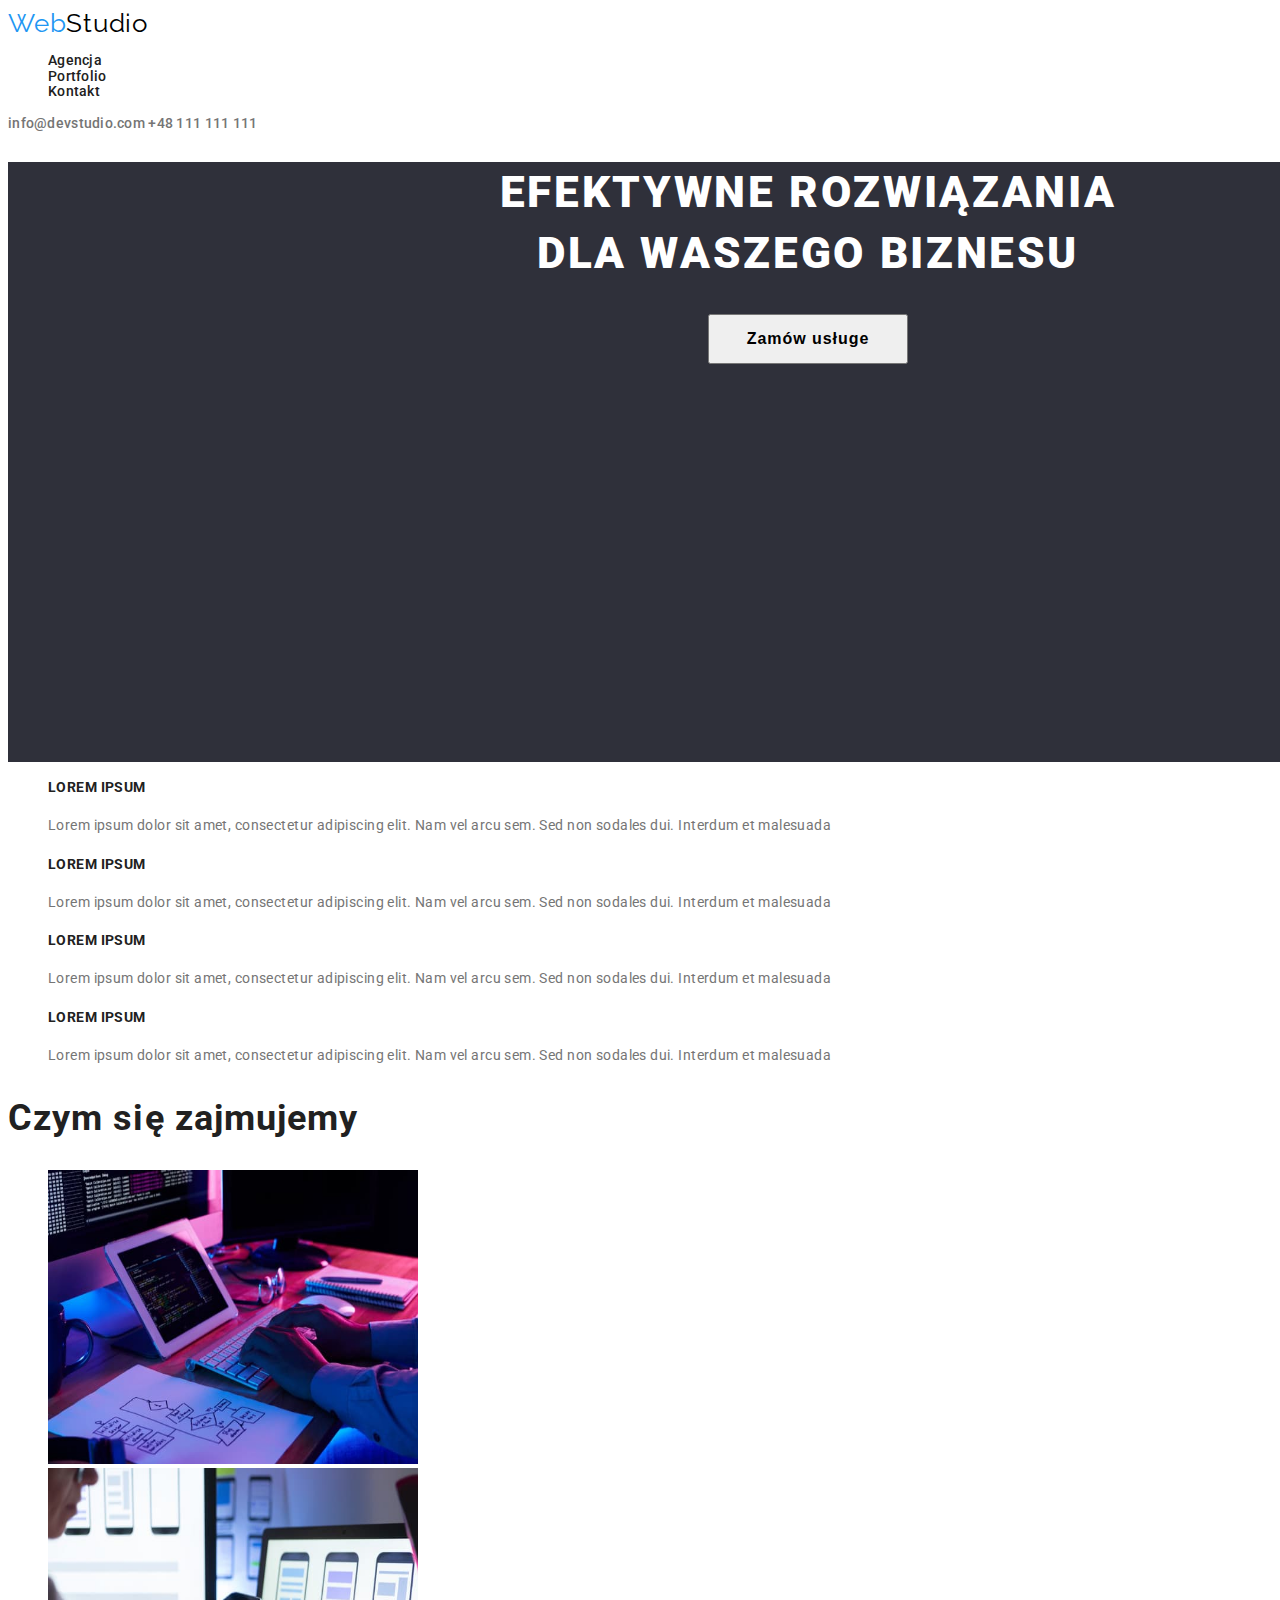
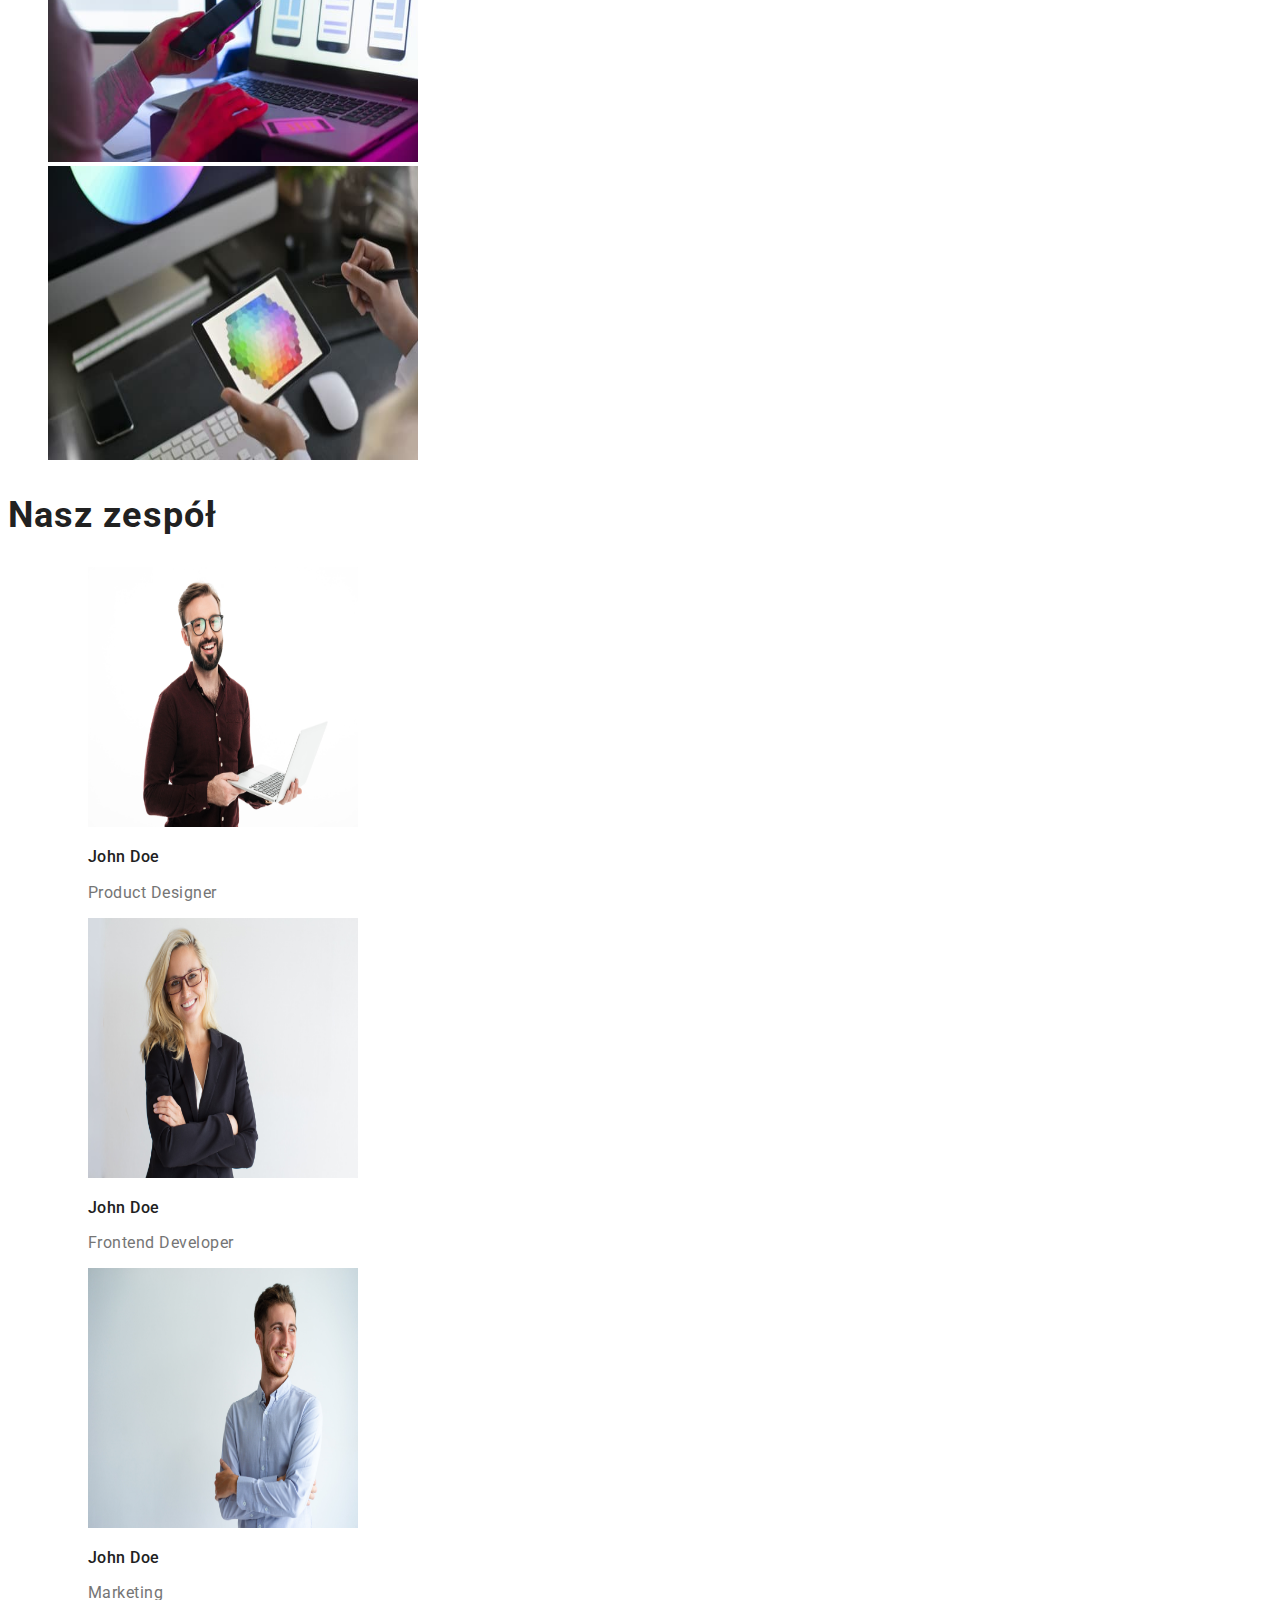
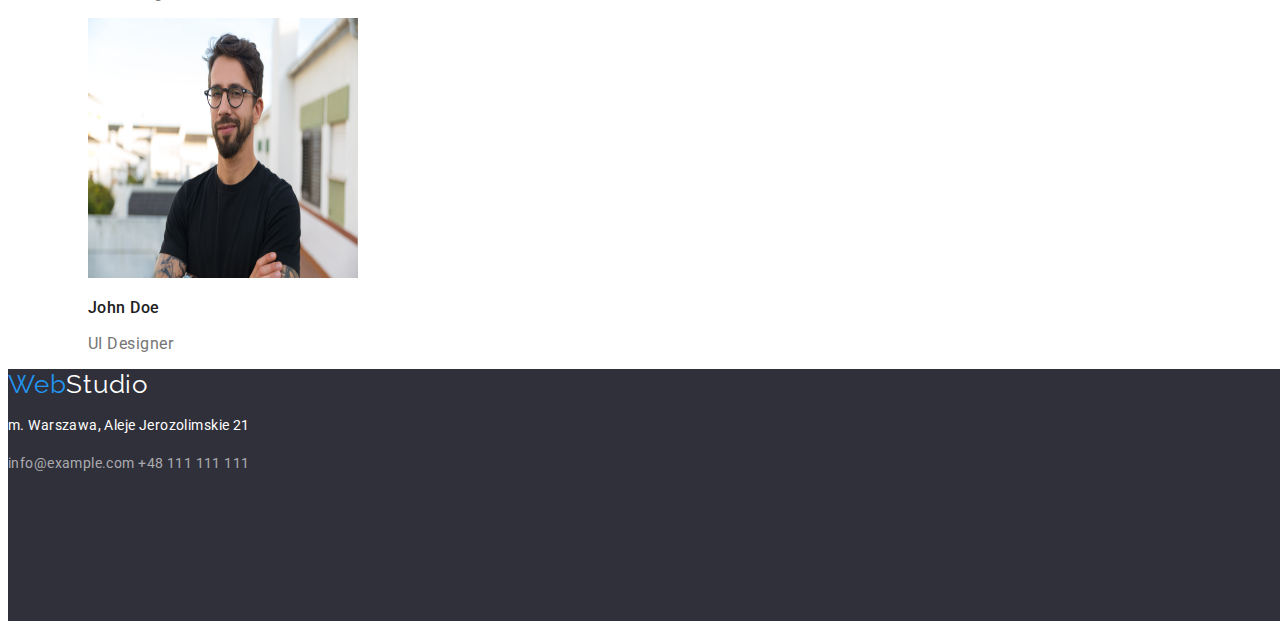
==== commit 2d3bd4b1: "projekt gotowy do sprawdzenia" ====
--- a/index.html
+++ b/index.html
@@ -50,7 +50,7 @@
           sem. Sed non sodales dui. Interdum et malesuada
         </li>
       </ul>
-      <h2 class="second-header">Czym się zajmujemy</h2>
+      <h2 class="second-headers">Czym się zajmujemy</h2>
       <ul>
         <li>
           <img src=images/photo1.jpg alt="Programista piszący kod na tablecie"
@@ -65,7 +65,7 @@
           tablecie graficznym" width="370" height="294">
         </li>
       </ul>
-      <h2 class="second-header">Nasz zespół</h2>
+      <h2 class="second-headers">Nasz zespół</h2>
       <ul>
         <li>
       <figure>
--- a/css/styles.css
+++ b/css/styles.css
@@ -16,7 +16,7 @@
     font-size: 26px;
     text-decoration: none;
     line-height: 1.2;
-    
+    letter-spacing: 0.03em; 
 }
 
 .first-word {
@@ -29,7 +29,7 @@
 text-decoration: none;
 line-height: 1.1;
 color:#212121;
-
+letter-spacing: 0.02em;
 }
 
 .menu:hover {
@@ -46,6 +46,7 @@
 font-size: 14px;
 text-decoration: none;
 line-height: 1.1;
+letter-spacing: 0.02em;
 }
 
 .header-mail:hover, .header-tel:hover {
@@ -61,11 +62,13 @@
     font-size: 26px;
     text-decoration: none;
     line-height: 1.2;
+    letter-spacing: 0.03em;
     color: #FFFFFF;
 }
 .address {
     font-size: 14px;
     line-height: 1.7;
+    letter-spacing: 0.03em;
     font-style: normal;
     color: #FFFFFF;
 }
@@ -73,6 +76,7 @@
 .footer-mail, .footer-tel {
     font-size: 14px;
     line-height: 1.7;
+    letter-spacing: 0.03em;
     font-style: normal;
     text-decoration: none;
     color: rgba(255, 255, 255, 0.6);
@@ -105,11 +109,13 @@
 font-size: 44px;
 color: #FFFFFF;
 line-height: 1.4;
+letter-spacing: 0.06em;
 }
 
 .features-list {
     font-size: 14px;
     line-height: 1.7;
+    letter-spacing: 0.03em;
     color: #757575;
 }
 
@@ -119,21 +125,24 @@
     color: #212121;
 }
 
-.second-header {
+.second-headers {
     font-weight: 700;
 font-size: 36px;
 line-height: 1.2;
+letter-spacing: 0.03em;
 }
 
 .name {
     font-weight: 500;
     font-size: 16px;
     line-height: 1.2;
+    letter-spacing: 0.03em;
 }
 
 .profession {
     font-size: 16px;
     line-height: 1.2;
+    letter-spacing: 0.03em;
     color: #757575;
 }
 
@@ -141,12 +150,14 @@
     font-weight: 700;
     font-size: 18px;
     line-height: 2;
+    letter-spacing: 0.06em;
 }
 
 .project-filtres {
     font-size: 16px;
     line-height: 1.9;
     color: #757575;
+    letter-spacing: 0.03em;
 }
 
 .main-button {
@@ -155,6 +166,7 @@
     font-weight: 700;
 font-size: 16px;
 line-height: 1.9;
+letter-spacing: 0.06em;
 cursor: pointer;
 }
 
@@ -196,6 +208,7 @@
     font-weight: 500;
     font-size: 16px;
     line-height: 1.6;
+    letter-spacing: 0.03em;
     cursor: pointer;
     border-color: #F5F4FA;
     
@@ -207,6 +220,7 @@
     font-weight: 500;
     font-size: 16px;
     line-height: 1.6;
+    letter-spacing: 0.03em;
     cursor: pointer;
     border-color: #F5F4FA;
 }
@@ -217,6 +231,7 @@
     font-weight: 500;
     font-size: 16px;
     line-height: 1.6;
+    letter-spacing: 0.03em;
     cursor: pointer;
     border-color: #F5F4FA;
 }
@@ -227,6 +242,7 @@
     font-weight: 500;
     font-size: 16px;
     line-height: 1.6;
+    letter-spacing: 0.03em;
     cursor: pointer;
     border-color: #F5F4FA;
 }
@@ -237,6 +253,7 @@
     font-weight: 500;
     font-size: 16px;
     line-height: 1.6;
+    letter-spacing: 0.03em;
     cursor: pointer;
     border-color: #F5F4FA;
 }